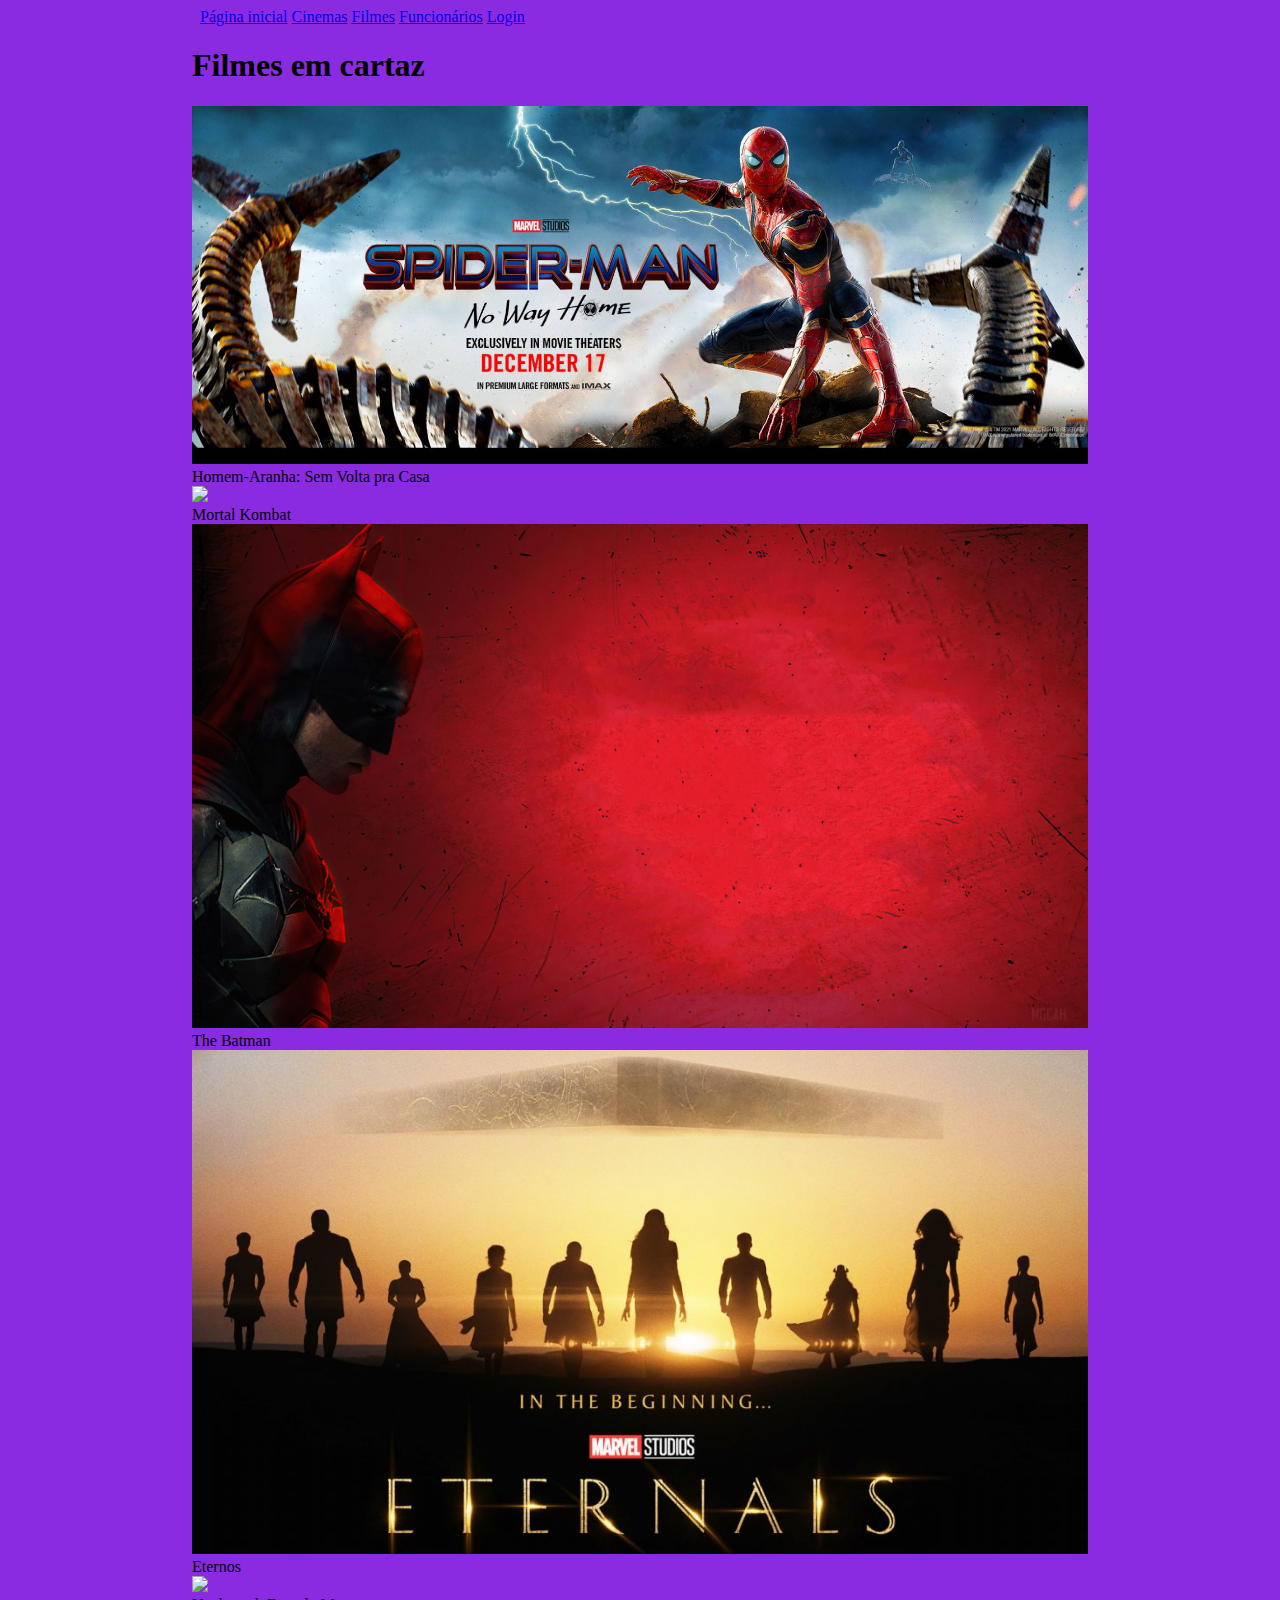
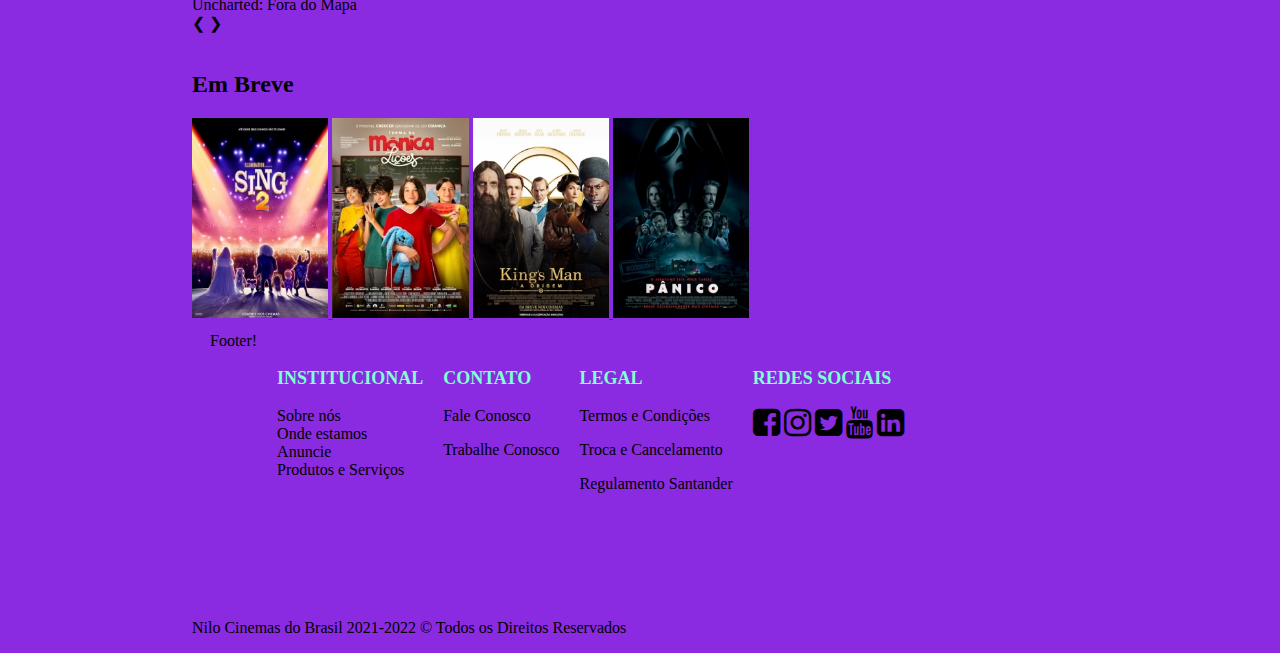
==== index.html @ 0b07385a "Criação dos estilos, páginas adicionais e estruturação da pág principal." ====
<!DOCTYPE html>
<html lang="pt-br">
<head>
    <meta charset="UTF-8">
    <meta http-equiv="X-UA-Compatible" content="IE=edge">
    <meta name="viewport" content="width=device-width, initial-scale=1.0">
    <link rel="stylesheet" href="https://cdnjs.cloudflare.com/ajax/libs/font-awesome/4.7.0/css/font-awesome.min.css">
    <link rel="stylesheet" type="text/css" href="style.css">
    <title>Project Name</title>
</head>
<header id="myheader">
    <script src="header.js"></script>
</header>
<body>
    <h1>Filmes em cartaz</h1>

    <!--Galeria de imagens-->
<!-- Slideshow container -->
    <div class="slide-container">

        <!-- Full-width images with number and caption text -->
        <div class="mySlides fade">
            <!-- <div class="numbertext">1 / 3</div> -->
            <img src="/Assets/sm-poster.jpg" style="width:100%">
            <div class="text">Homem-Aranha: Sem Volta pra Casa</div>
        </div>
    
        <div class="mySlides fade">
            <!-- <div class="numbertext">2 / 3</div> -->
            <img src="/Assets/mk-poster.png" style="width:100%">
            <div class="text">Mortal Kombat</div>
        </div>
    
        <div class="mySlides fade">
            <!-- <div class="numbertext">3 / 3</div> -->
            <img src="/Assets/tb-poster.jpg" style="width:100%">
            <div class="text">The Batman</div>
        </div>

        <div class="mySlides fade">
            <!-- <div class="numbertext">3 / 3</div> -->
            <img src="/Assets/Eternos-Marvel-1024x576.jpg" style="width:100%">
            <div class="text">Eternos</div>
        </div>

        <div class="mySlides fade">
            <!-- <div class="numbertext">3 / 3</div> -->
            <img src="/Assets/uncharted.PNG" style="width:100%">
            <div class="text">Uncharted: Fora do Mapa</div>
        </div>
    
        <!-- Next and previous buttons -->
        <a class="prev" onclick="plusSlides(-1)">&#10094;</a>
        <a class="next" onclick="plusSlides(1)">&#10095;</a>
    </div>
    <br>
    
    <!-- The dots/circles -->
    <div style="text-align:center">
        <span class="dot" onclick="currentSlide(1)"></span>
        <span class="dot" onclick="currentSlide(2)"></span>
        <span class="dot" onclick="currentSlide(3)"></span>
    </div>

    <h2>Em Breve</h2>
    <div>
        <a href="">
            <img src="/Assets/sing2-breve.jpg" height="200">
        </a>
        <a href="">
            <img src="/Assets/monica-breve.jpg" height="200">
        </a>
        <a href="">
            <img src="/Assets/kingsman-breve.jpg" height="200">
        </a>
        <a href="">
            <img src="/Assets/panico-breve.jpg" height="200">
        </a>
    </div>

    <!-- <div>
        <label>Qual a sua cidade?</label>
        <select id="selctCidade">
            <option value="1">Olinda - PE</option>
            <option value="2">Recife - PE</option>
            <option value="3">Paulista - PE</option>
            <option value="4">Camaragibe - PE</option>
            <option value="5">Fortaleza - CE</option>
        </select>
    </div> -->
</body>

<!--Footer-->
<footer id="myfooter">
    <script src="footer.js"></script>
    <section style="margin: 20;">
        <div>
            <h3>INSTITUCIONAL</h3>
             <!--Ver como tirar a bolinha da lista no CSS ou não usar lista-->
             <ul>
                <li>Sobre nós</li>
                <li>Onde estamos</li>
                <li>Anuncie</li>
                <li>Produtos e Serviços</li>
            </ul>
        </div>
        <div>
            <h3>CONTATO</h3>
            <p>Fale Conosco</p>
            <p>Trabalhe Conosco</p>
        </div>
        <div>
            <h3>LEGAL</h3>
            <p>Termos e Condições</p>
            <p>Troca e Cancelamento</p>
            <p>Regulamento Santander</p>
        </div>
        <div>
            <h3>REDES SOCIAIS</h3>
            <i class="fa fa-facebook-square" style="font-size: xx-large;"></i>
            <i class="fa fa-instagram" style="font-size: xx-large;"></i>
            <i class="fa fa-twitter-square" style="font-size: xx-large;"></i>
            <i class="fa fa-youtube" style="font-size: xx-large;"></i>
            <i class="fa fa-linkedin-square" style="font-size: xx-large;"></i>
        </div>
    </section>
    
    <section>
        <p class="end">Nilo Cinemas do Brasil 2021-2022 © Todos os Direitos Reservados</p>
    </section>
</footer>
</html>
---- style.css ----
body{
    margin-left: auto;
    margin-right: auto;
    width: 70%;
    background-color: blueviolet;
}
footer ul{
    list-style-type: none;
    margin:0;
    padding: 0;
    text-align:justify;
}
footer div{
    float:left;
    margin: 10px;
}
footer p.end{
    float: left;
    position: static;
    bottom: 10px;
    padding-top: 100px;
    margin-top: 0px;
}
footer h3{
    font-size: large;
    color:aquamarine;
}
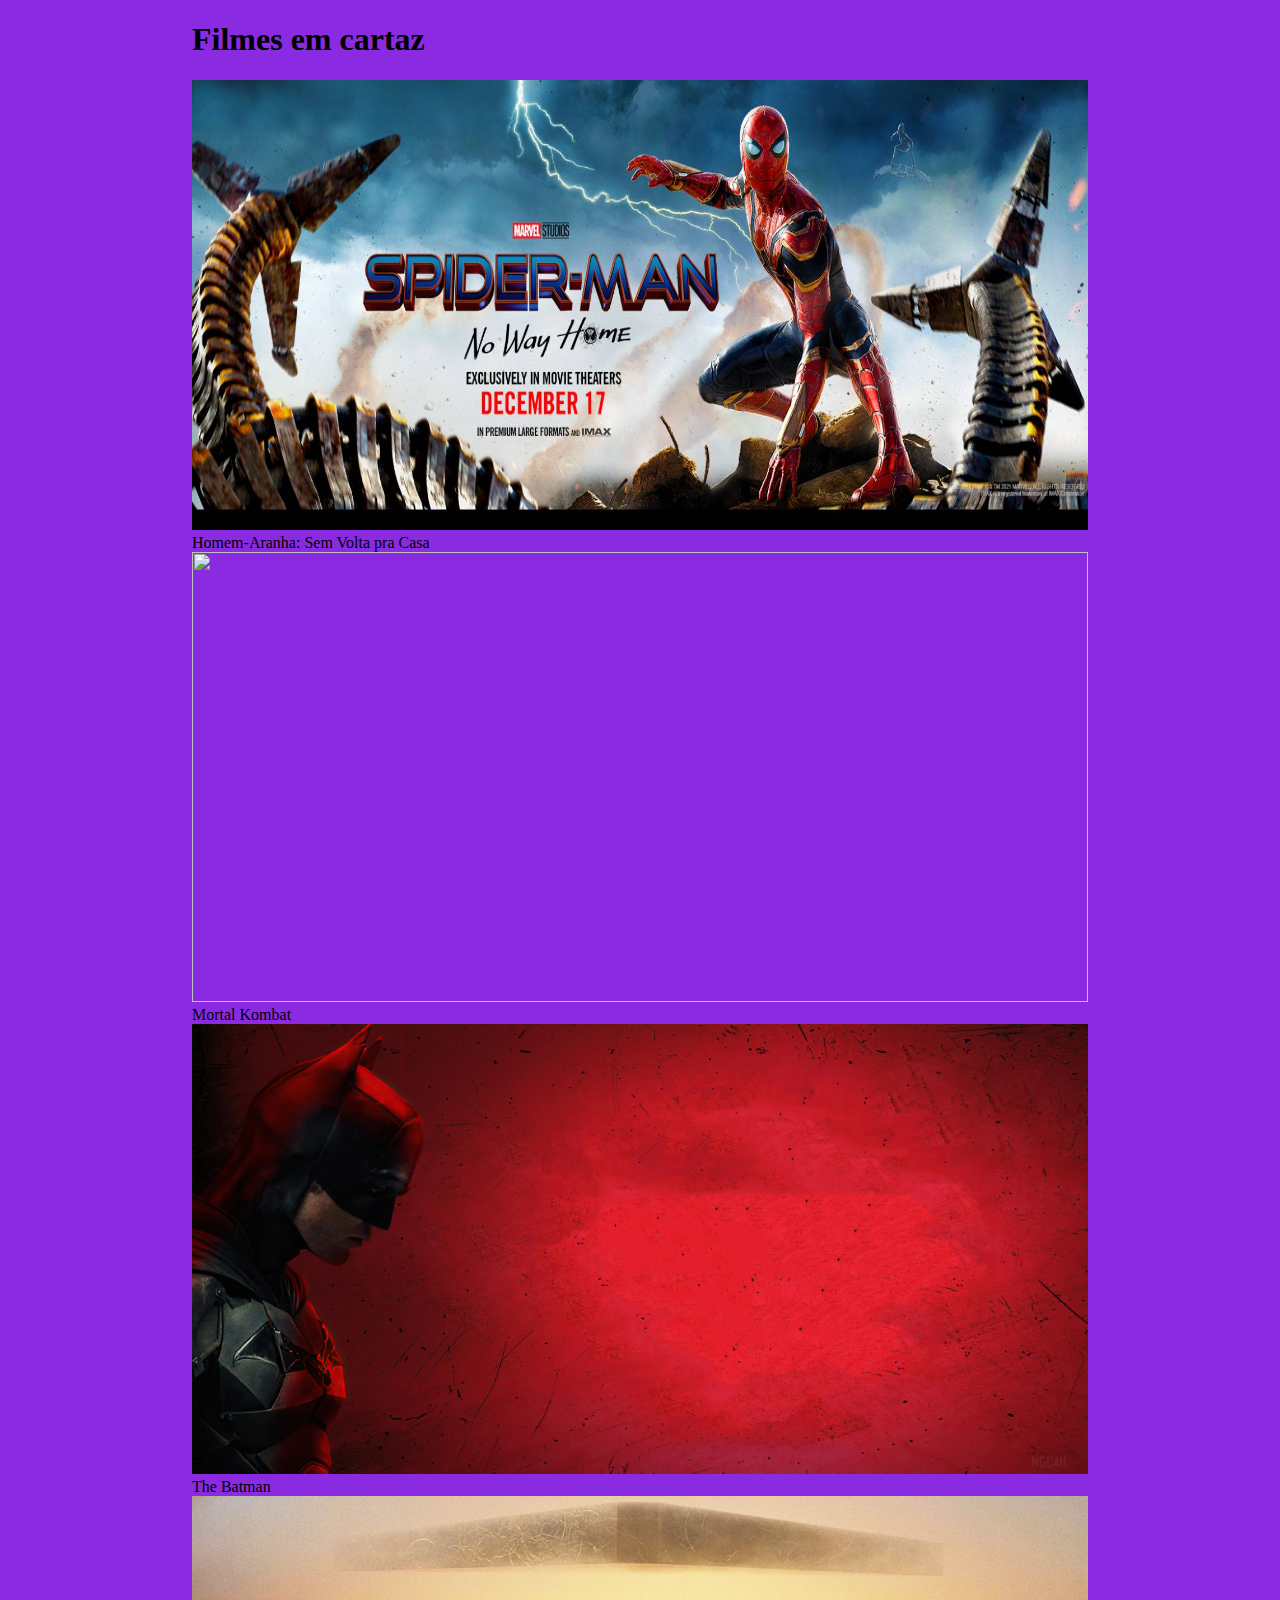
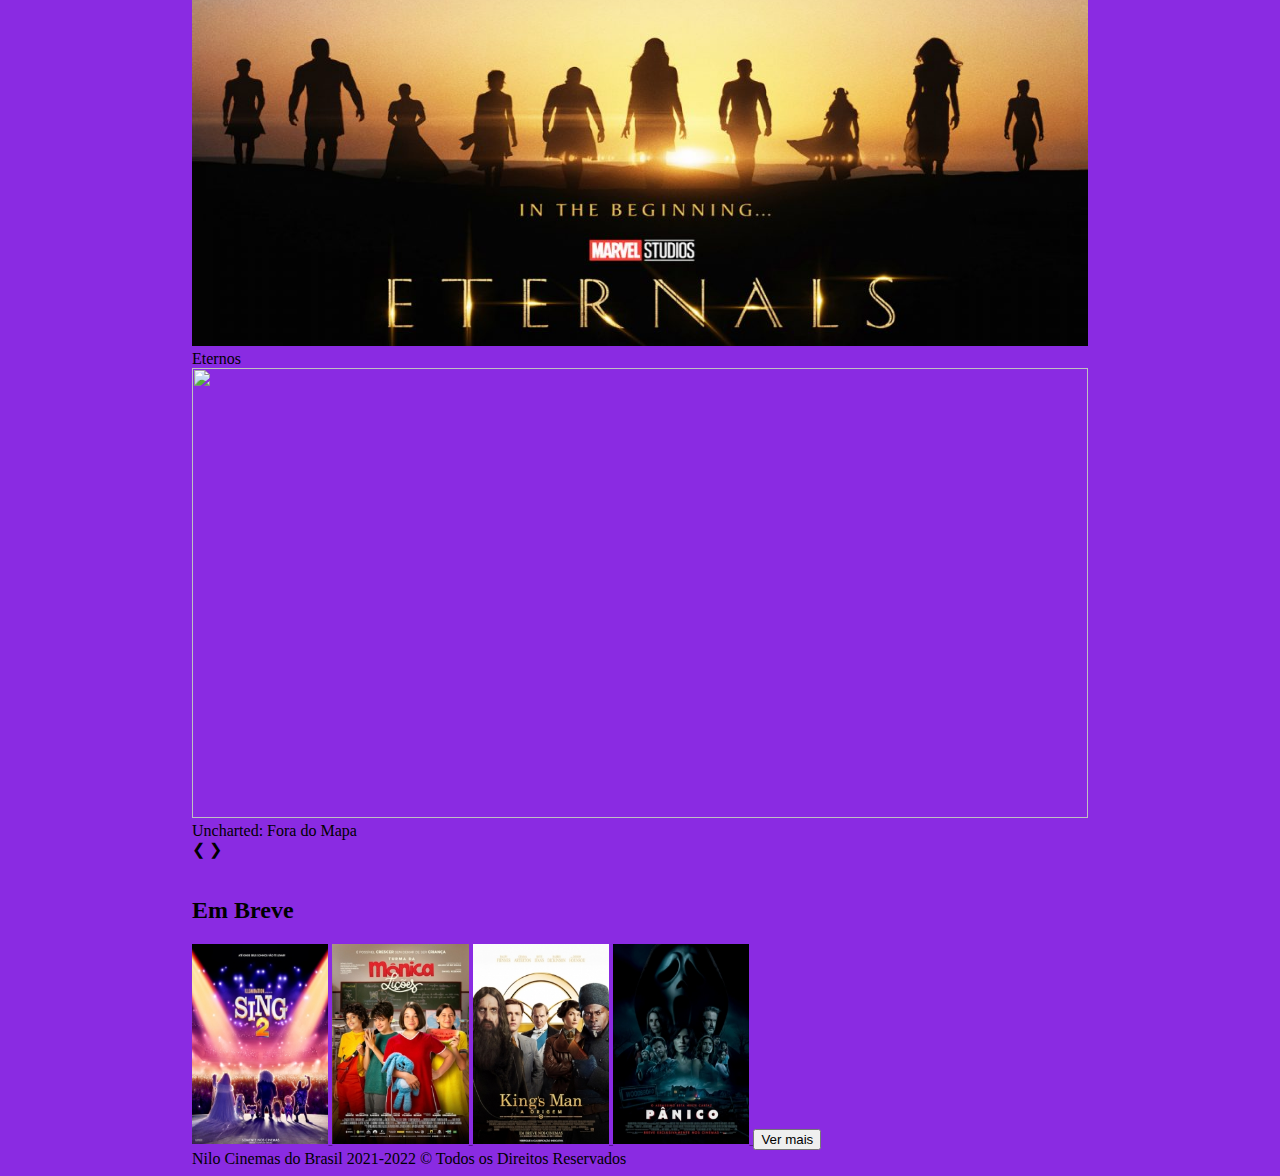
==== commit e7da07df: "Update index.html" ====
--- a/index.html
+++ b/index.html
@@ -4,129 +4,120 @@
     <meta charset="UTF-8">
     <meta http-equiv="X-UA-Compatible" content="IE=edge">
     <meta name="viewport" content="width=device-width, initial-scale=1.0">
+    <script
+    src="https://code.jquery.com/jquery-3.3.1.js"
+    integrity="sha256-2Kok7MbOyxpgUVvAk/HJ2jigOSYS2auK4Pfzbm7uH60="
+    crossorigin="anonymous">
+    </script>
+    <script> 
+        $(function(){
+          $("#header").load("header.html"); 
+          $("#footer").load("footer.html"); 
+        });
+    </script>
     <link rel="stylesheet" href="https://cdnjs.cloudflare.com/ajax/libs/font-awesome/4.7.0/css/font-awesome.min.css">
     <link rel="stylesheet" type="text/css" href="style.css">
-    <title>Project Name</title>
+    <link rel="icon" type="image/x-icon" href="/Assets/favico3.PNG">
+    <title>Nilo Cinemas</title>
 </head>
 <header id="myheader">
-    <script src="header.js"></script>
+    <!-- <script src="header.js"></script> -->
 </header>
 <body>
-    <h1>Filmes em cartaz</h1>
+    <div id="header"></div>
+    <div class="inside">
+        <h1>Filmes em cartaz</h1>
 
-    <!--Galeria de imagens-->
-<!-- Slideshow container -->
-    <div class="slide-container">
-
-        <!-- Full-width images with number and caption text -->
-        <div class="mySlides fade">
-            <!-- <div class="numbertext">1 / 3</div> -->
-            <img src="/Assets/sm-poster.jpg" style="width:100%">
-            <div class="text">Homem-Aranha: Sem Volta pra Casa</div>
+        <!--Galeria de imagens-->
+    <!-- Slideshow container -->
+        <div class="slide-container">
+    
+            <!-- Full-width images with number and caption text -->
+            <div class="mySlides">
+                <img src="Assets/sm-poster.jpg" style="width:100%; height:450px;">
+                <div class="text">Homem-Aranha: Sem Volta pra Casa</div>
+            </div>
+        
+            <div class="mySlides">
+                <!-- <div class="numbertext">2 / 3</div> -->
+                <img src="Assets/mk-poster.png" style="width:100%; height: 450px;">
+                <div class="text">Mortal Kombat</div>
+            </div>
+        
+            <div class="mySlides">
+                <!-- <div class="numbertext">3 / 3</div> -->
+                <img src="Assets/tb-poster.jpg" style="width:100%; height: 450px;">
+                <div class="text">The Batman</div>
+            </div>
+    
+            <div class="mySlides">
+                <!-- <div class="numbertext">3 / 3</div> -->
+                <img src="Assets/Eternos-Marvel-1024x576.jpg" style="width:100%; height: 450px;">
+                <div class="text">Eternos</div>
+            </div>
+    
+            <div class="mySlides">
+                <!-- <div class="numbertext">3 / 3</div> -->
+                <img src="Assets/uncharted.PNG" style="width:100%; height: 450px;">
+                <div class="text">Uncharted: Fora do Mapa</div>
+            </div>
+        
+            <!-- Next and previous buttons -->
+            <a class="prev" onclick="plusSlides(-1)">&#10094;</a>
+            <a class="next" onclick="plusSlides(1)">&#10095;</a>
+        </div>
+        <br>
+        <!-- The dots/circles -->
+        <div style="text-align:center">
+            <span class="dot" onclick="currentSlide(1)"></span>
+            <span class="dot" onclick="currentSlide(2)"></span>
+            <span class="dot" onclick="currentSlide(3)"></span>
+            <span class="dot" onclick="currentSlide(4)"></span>
+            <span class="dot" onclick="currentSlide(5)"></span>
+        </div>
+        <script src="slideshow.js"></script>
+    
+        <div class="soon">
+            <h2>Em Breve</h2>
+            <div>
+                <a href="">
+                    <img src="/Assets/sing2-breve.jpg" height="200">
+                </a>
+                <a href="">
+                    <img src="/Assets/monica-breve.jpg" height="200">
+                </a>
+                <a href="">
+                    <img src="/Assets/kingsman-breve.jpg" height="200">
+                </a>
+                <a href="">
+                    <img src="/Assets/panico-breve.jpg" height="200">
+                </a>
+                
+                <a href="/filmes.html">
+                    <button id="seemore">Ver mais</button>
+                </a>
+            </div>
         </div>
     
-        <div class="mySlides fade">
-            <!-- <div class="numbertext">2 / 3</div> -->
-            <img src="/Assets/mk-poster.png" style="width:100%">
-            <div class="text">Mortal Kombat</div>
-        </div>
-    
-        <div class="mySlides fade">
-            <!-- <div class="numbertext">3 / 3</div> -->
-            <img src="/Assets/tb-poster.jpg" style="width:100%">
-            <div class="text">The Batman</div>
-        </div>
-
-        <div class="mySlides fade">
-            <!-- <div class="numbertext">3 / 3</div> -->
-            <img src="/Assets/Eternos-Marvel-1024x576.jpg" style="width:100%">
-            <div class="text">Eternos</div>
-        </div>
-
-        <div class="mySlides fade">
-            <!-- <div class="numbertext">3 / 3</div> -->
-            <img src="/Assets/uncharted.PNG" style="width:100%">
-            <div class="text">Uncharted: Fora do Mapa</div>
-        </div>
-    
-        <!-- Next and previous buttons -->
-        <a class="prev" onclick="plusSlides(-1)">&#10094;</a>
-        <a class="next" onclick="plusSlides(1)">&#10095;</a>
+        <!-- <div>
+            <label>Qual a sua cidade?</label>
+            <select id="selctCidade">
+                <option value="1">Olinda - PE</option>
+                <option value="2">Recife - PE</option>
+                <option value="3">Paulista - PE</option>
+                <option value="4">Camaragibe - PE</option>
+                <option value="5">Fortaleza - CE</option>
+            </select>
+        </div> -->    
     </div>
-    <br>
-    
-    <!-- The dots/circles -->
-    <div style="text-align:center">
-        <span class="dot" onclick="currentSlide(1)"></span>
-        <span class="dot" onclick="currentSlide(2)"></span>
-        <span class="dot" onclick="currentSlide(3)"></span>
-    </div>
-
-    <h2>Em Breve</h2>
-    <div>
-        <a href="">
-            <img src="/Assets/sing2-breve.jpg" height="200">
-        </a>
-        <a href="">
-            <img src="/Assets/monica-breve.jpg" height="200">
-        </a>
-        <a href="">
-            <img src="/Assets/kingsman-breve.jpg" height="200">
-        </a>
-        <a href="">
-            <img src="/Assets/panico-breve.jpg" height="200">
-        </a>
-    </div>
-
-    <!-- <div>
-        <label>Qual a sua cidade?</label>
-        <select id="selctCidade">
-            <option value="1">Olinda - PE</option>
-            <option value="2">Recife - PE</option>
-            <option value="3">Paulista - PE</option>
-            <option value="4">Camaragibe - PE</option>
-            <option value="5">Fortaleza - CE</option>
-        </select>
-    </div> -->
+    <div id="footer"></div>
+    <section class="end">
+        Nilo Cinemas do Brasil 2021-2022 © Todos os Direitos Reservados
+    </section>
 </body>
 
 <!--Footer-->
 <footer id="myfooter">
-    <script src="footer.js"></script>
-    <section style="margin: 20;">
-        <div>
-            <h3>INSTITUCIONAL</h3>
-             <!--Ver como tirar a bolinha da lista no CSS ou não usar lista-->
-             <ul>
-                <li>Sobre nós</li>
-                <li>Onde estamos</li>
-                <li>Anuncie</li>
-                <li>Produtos e Serviços</li>
-            </ul>
-        </div>
-        <div>
-            <h3>CONTATO</h3>
-            <p>Fale Conosco</p>
-            <p>Trabalhe Conosco</p>
-        </div>
-        <div>
-            <h3>LEGAL</h3>
-            <p>Termos e Condições</p>
-            <p>Troca e Cancelamento</p>
-            <p>Regulamento Santander</p>
-        </div>
-        <div>
-            <h3>REDES SOCIAIS</h3>
-            <i class="fa fa-facebook-square" style="font-size: xx-large;"></i>
-            <i class="fa fa-instagram" style="font-size: xx-large;"></i>
-            <i class="fa fa-twitter-square" style="font-size: xx-large;"></i>
-            <i class="fa fa-youtube" style="font-size: xx-large;"></i>
-            <i class="fa fa-linkedin-square" style="font-size: xx-large;"></i>
-        </div>
-    </section>
-    
-    <section>
-        <p class="end">Nilo Cinemas do Brasil 2021-2022 © Todos os Direitos Reservados</p>
-    </section>
-</footer>
-</html>+    <!-- <script src="footer.js"></script> -->
+</footer>    
+</html>
